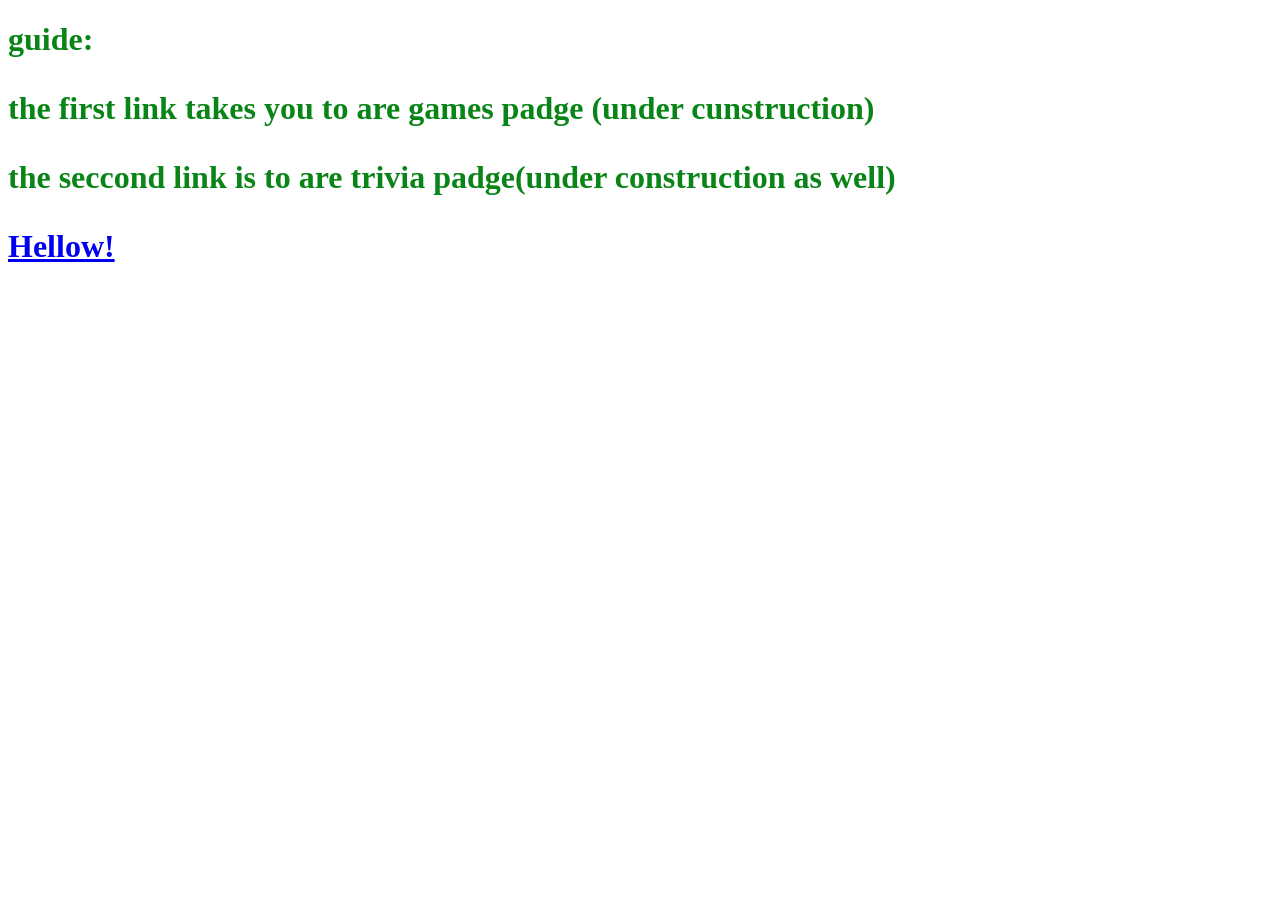
==== index.html @ 23ed24d3 "Worked on stuff 9/2/2026" ====
<!DOCTYPE html>
<html lang="en">
<head>
    <meta charset="UTF-8">
    <meta name="viewport" content="width=device-width, initial-scale=1.0">
    <link rel="stylesheet" href="style.css">
    <title>Come back, O'Connell!</title>
</head>
<body>
     <h1> guide:<h1>
        <p> the first link takes you to are games padge (under cunstruction)<p>
        <p> the seccond link is to are trivia padge(under construction as well)<p>
    <a href="../Page 2/index.html">Hellow!</a>
</body>
</html>
---- style.css ----
body {
    margin: 10;
    background-color: dark green;
h1 {
    color: rgb(9, 133, 23);             
}
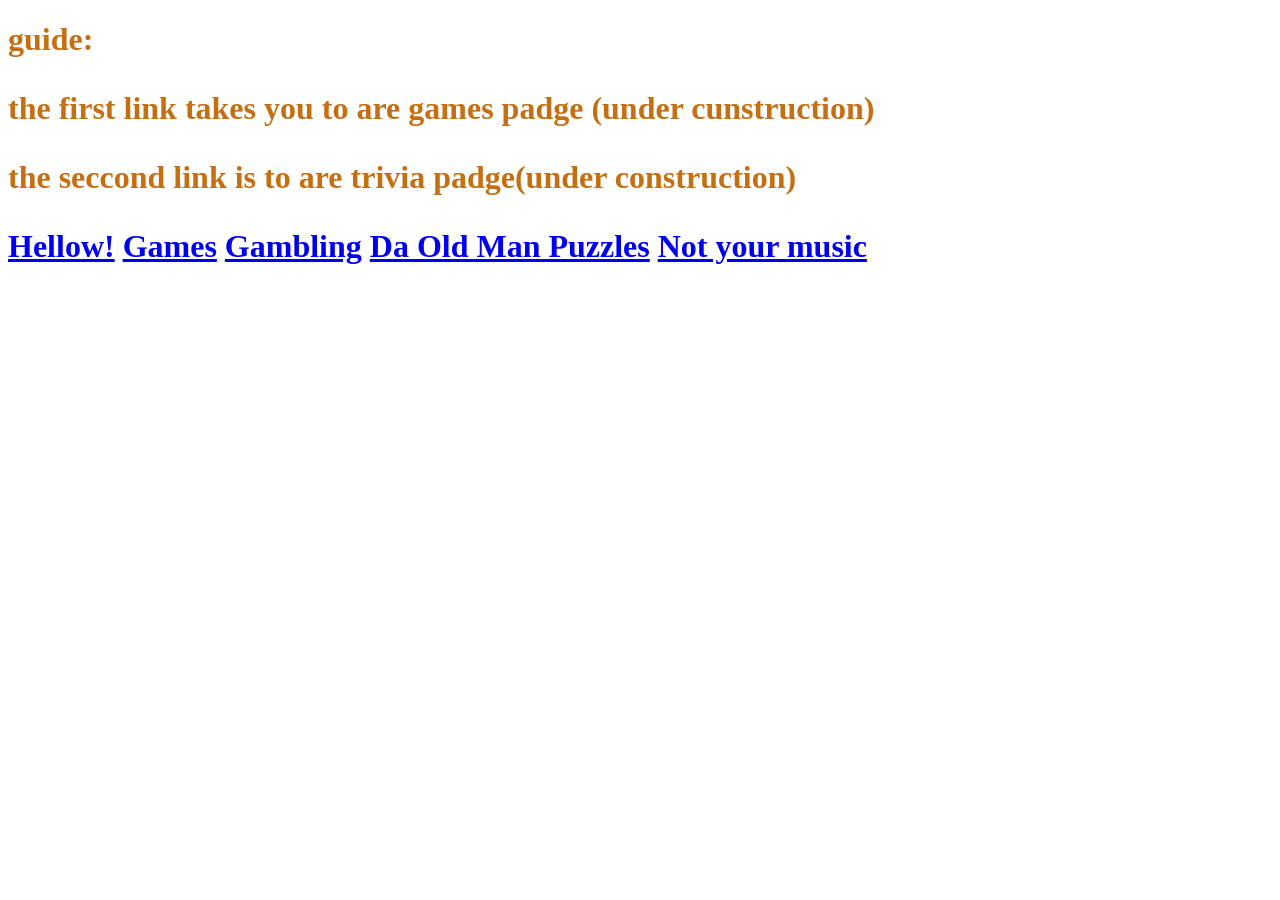
==== commit 0a96fa3b: "Worked on stuff 9/9/26" ====
--- a/index.html
+++ b/index.html
@@ -9,7 +9,11 @@
 <body>
      <h1> guide:<h1>
         <p> the first link takes you to are games padge (under cunstruction)<p>
-        <p> the seccond link is to are trivia padge(under construction as well)<p>
+        <p> the seccond link is to are trivia padge(under construction)<p>
     <a href="../Page 2/index.html">Hellow!</a>
+    <a href="Games Page/index.html">Games</a>
+    <a href="Gambling/index.html">Gambling</a>
+    <a href="Puzzles/index.html">Da Old Man Puzzles</a>
+    <a href="Music/index.html">Not your music</a>
 </body>
 </html>
--- a/style.css
+++ b/style.css
@@ -2,5 +2,5 @@
     margin: 10;
     background-color: dark green;
 h1 {
-    color: rgb(9, 133, 23);             
-}+    color: rgb(197, 111, 19);             
+}}
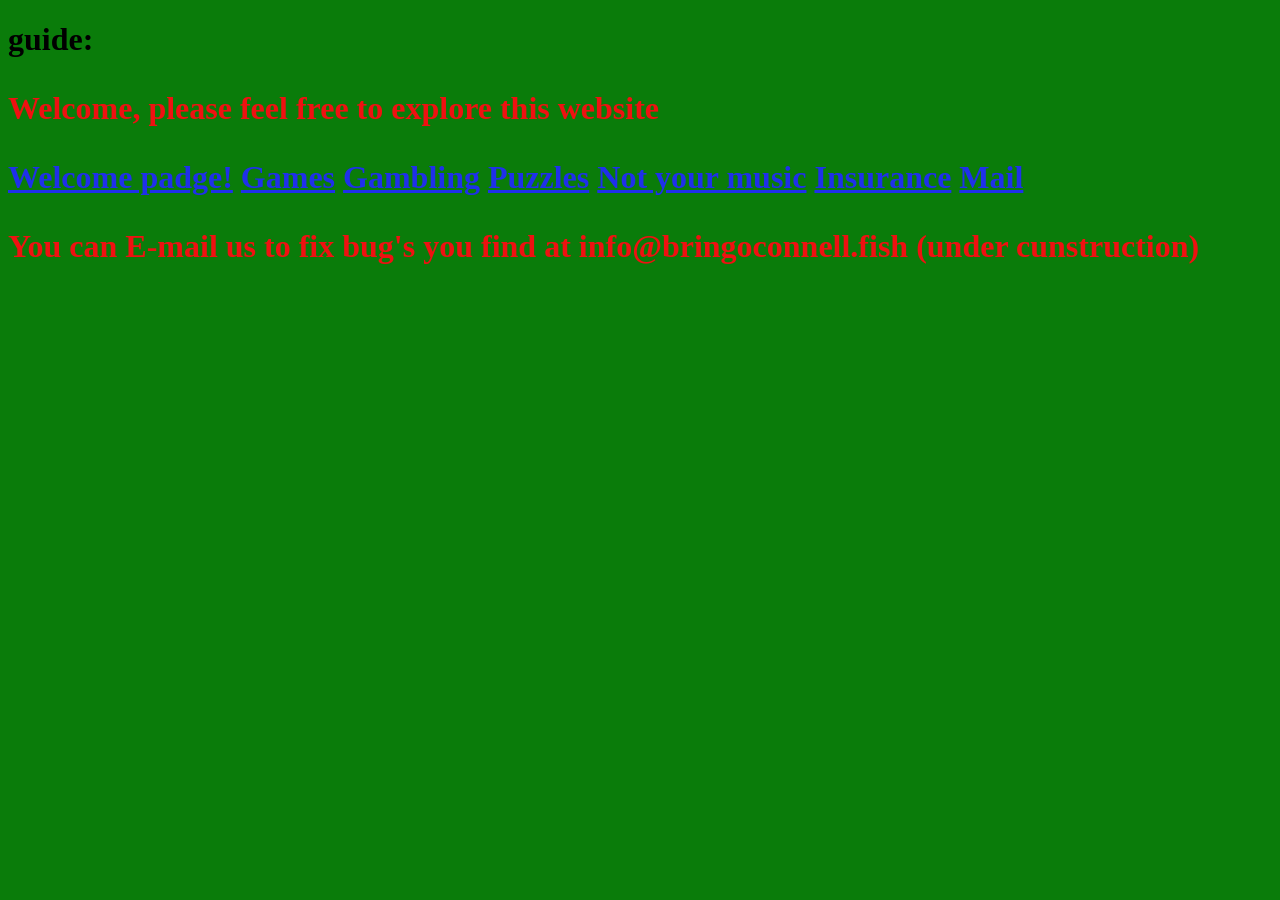
==== commit 83f3c715: "Worked on stuff 9/10/26" ====
--- a/index.html
+++ b/index.html
@@ -8,12 +8,14 @@
 </head>
 <body>
      <h1> guide:<h1>
-        <p> the first link takes you to are games padge (under cunstruction)<p>
-        <p> the seccond link is to are trivia padge(under construction)<p>
-    <a href="../Page 2/index.html">Hellow!</a>
+        <p> Welcome, please feel free to explore this website <p>
+    <a href="../Page 2/index.html">Welcome padge!</a>
     <a href="Games Page/index.html">Games</a>
     <a href="Gambling/index.html">Gambling</a>
-    <a href="Puzzles/index.html">Da Old Man Puzzles</a>
+    <a href="Puzzles/index.html">Puzzles</a>
     <a href="Music/index.html">Not your music</a>
+    <a href="Insurance/index.html">Insurance</a>
+    <a href="/____Mail/____Mail.html">Mail</a>
+    <p> You can E-mail us to fix bug's you find at info@bringoconnell.fish (under cunstruction) <p> 
 </body>
 </html>
--- a/style.css
+++ b/style.css
@@ -1,6 +1,14 @@
 body {
     margin: 10;
-    background-color: dark green;
-h1 {
-    color: rgb(197, 111, 19);             
-}}+    background-color: rgb(10, 124, 10);
+}
+h1{
+    
+}
+p {
+    color: rgb(239, 17, 17);             
+}
+a {
+    text-decoration: bold;
+    color: rgb(31, 48, 234)
+}
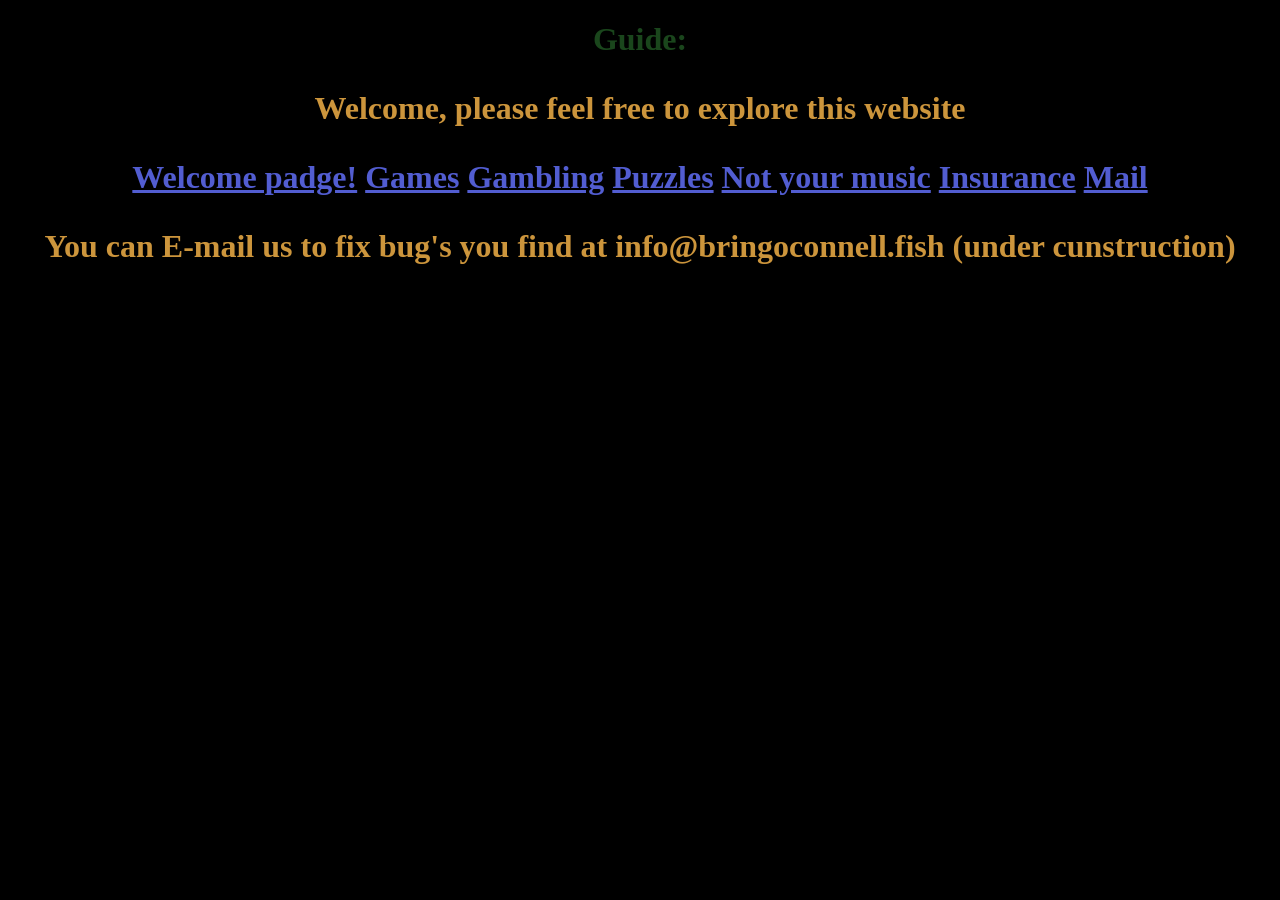
==== commit 7bbc8cea: "Fixed insurance link, style changes, and old man triva" ====
--- a/index.html
+++ b/index.html
@@ -7,14 +7,14 @@
     <title>Come back, O'Connell!</title>
 </head>
 <body>
-     <h1> guide:<h1>
+     <h1> Guide:<h1>
         <p> Welcome, please feel free to explore this website <p>
     <a href="../Page 2/index.html">Welcome padge!</a>
     <a href="Games Page/index.html">Games</a>
     <a href="Gambling/index.html">Gambling</a>
     <a href="Puzzles/index.html">Puzzles</a>
     <a href="Music/index.html">Not your music</a>
-    <a href="Insurance/index.html">Insurance</a>
+    <a href="Insurance/insurance.html">Insurance</a>
     <a href="/____Mail/____Mail.html">Mail</a>
     <p> You can E-mail us to fix bug's you find at info@bringoconnell.fish (under cunstruction) <p> 
 </body>
--- a/style.css
+++ b/style.css
@@ -1,14 +1,18 @@
 body {
     margin: 10;
-    background-color: rgb(10, 124, 10);
+    background-color: rgb(0, 0, 0);
+    text-align: center;
 }
 h1{
-    
+    color: rgb(26, 70, 28);
+    text-align: center;
 }
 p {
-    color: rgb(239, 17, 17);             
+    color: rgb(204, 149, 60);             
+    text-align: center;
 }
 a {
     text-decoration: bold;
-    color: rgb(31, 48, 234)
-}+    color: rgb(82, 93, 209);
+    text-align: center;
+}
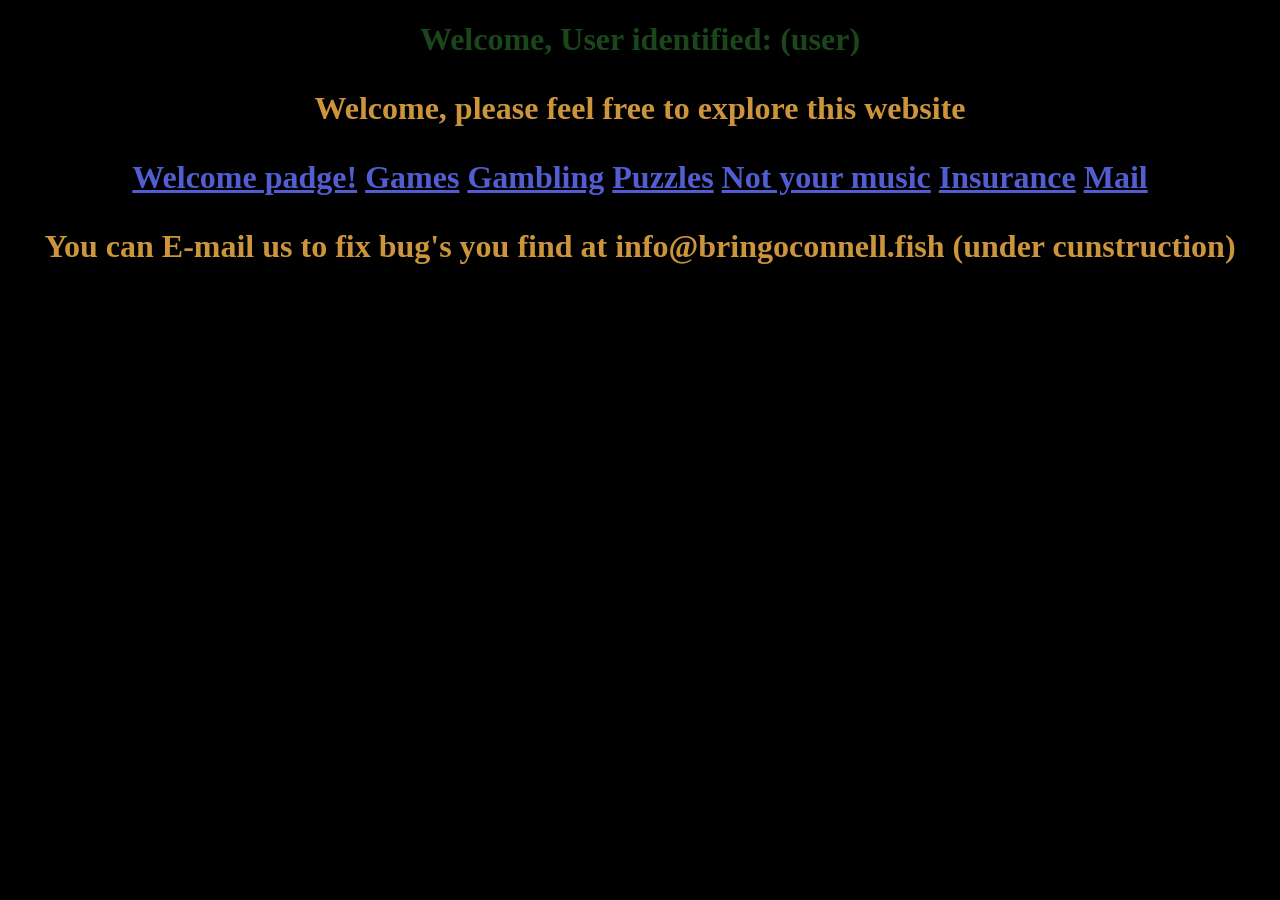
==== commit 66c6963f: "Worked on stuff" ====
--- a/index.html
+++ b/index.html
@@ -7,7 +7,7 @@
     <title>Come back, O'Connell!</title>
 </head>
 <body>
-     <h1> Guide:<h1>
+     <h1> Welcome, User identified: (user) <h1>
         <p> Welcome, please feel free to explore this website <p>
     <a href="../Page 2/index.html">Welcome padge!</a>
     <a href="Games Page/index.html">Games</a>
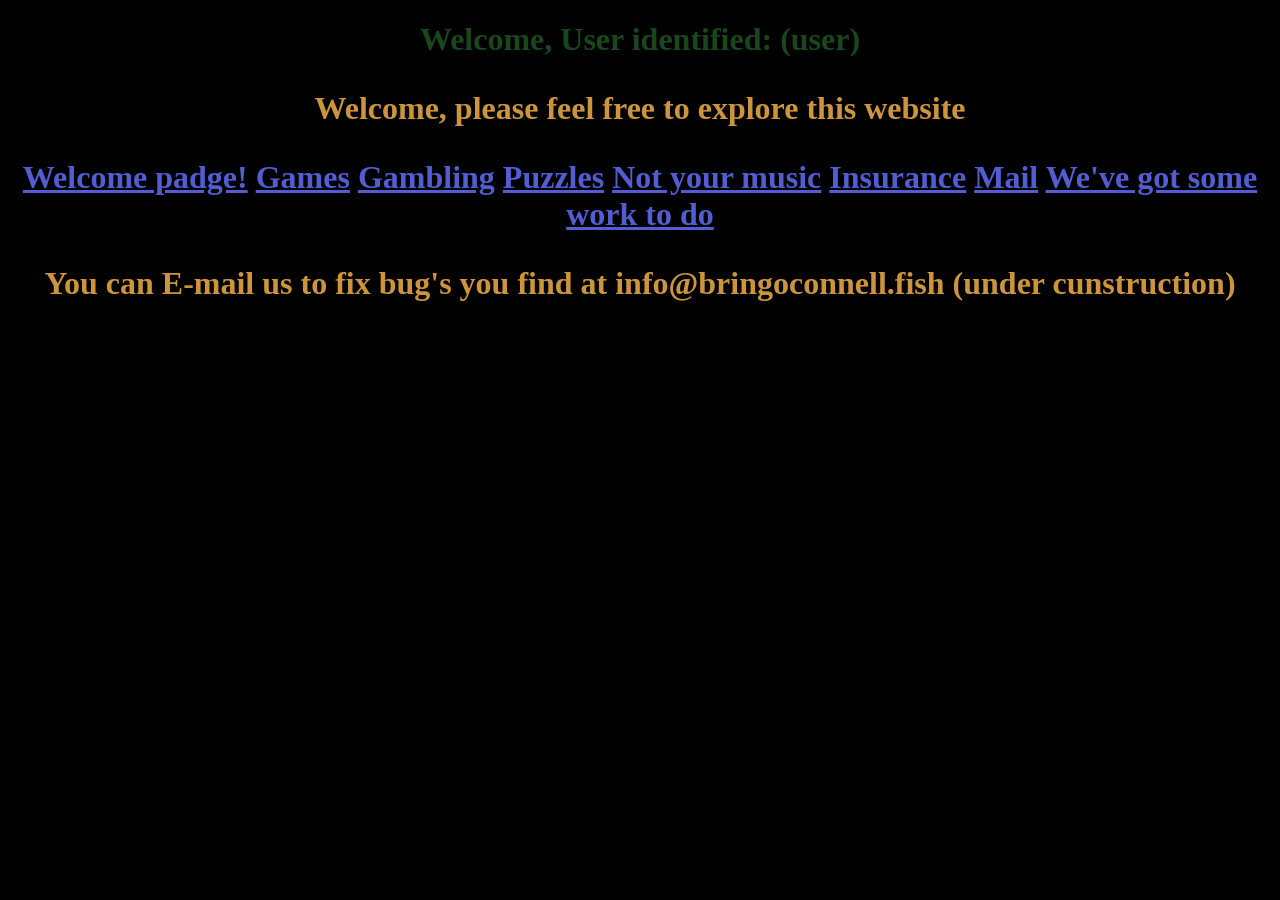
==== commit 3133650e: "Worked on stuff 9/14/26" ====
--- a/index.html
+++ b/index.html
@@ -16,6 +16,8 @@
     <a href="Music/index.html">Not your music</a>
     <a href="Insurance/insurance.html">Insurance</a>
     <a href="/____Mail/____Mail.html">Mail</a>
+    <a href="Scubie/index.html">We've got some work to do</a>
     <p> You can E-mail us to fix bug's you find at info@bringoconnell.fish (under cunstruction) <p> 
+        <h2 sign in h2>
 </body>
 </html>
--- a/style.css
+++ b/style.css
@@ -16,3 +16,6 @@
     color: rgb(82, 93, 209);
     text-align: center;
 }
+h2 {text-align: right, top;
+    color: rgb(245, 13, 13);
+}
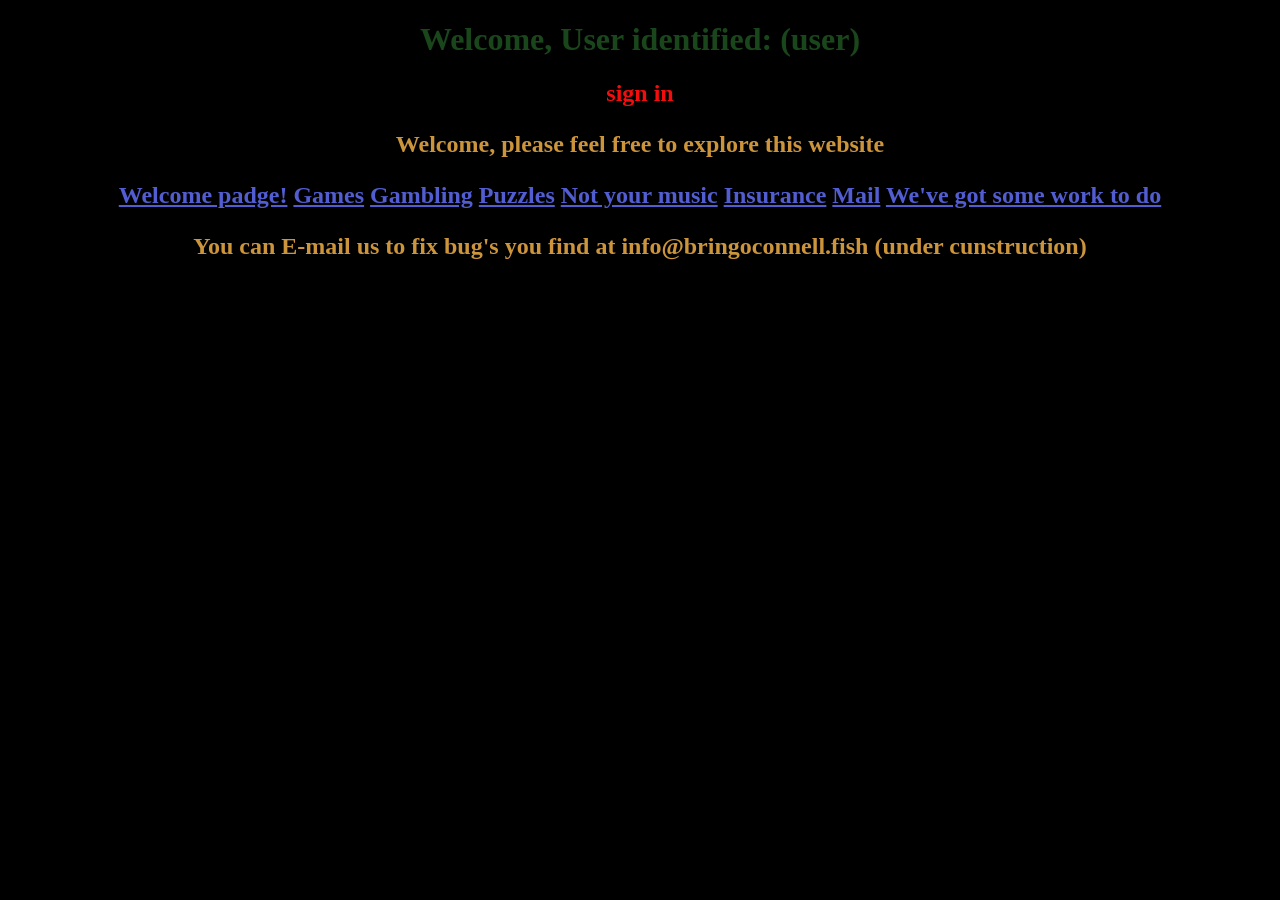
==== commit a123acac: "Worked on stuff 9/15/26" ====
--- a/index.html
+++ b/index.html
@@ -8,6 +8,7 @@
 </head>
 <body>
      <h1> Welcome, User identified: (user) <h1>
+        <h2> sign in <h2>
         <p> Welcome, please feel free to explore this website <p>
     <a href="../Page 2/index.html">Welcome padge!</a>
     <a href="Games Page/index.html">Games</a>
@@ -18,6 +19,6 @@
     <a href="/____Mail/____Mail.html">Mail</a>
     <a href="Scubie/index.html">We've got some work to do</a>
     <p> You can E-mail us to fix bug's you find at info@bringoconnell.fish (under cunstruction) <p> 
-        <h2 sign in h2>
+        
 </body>
 </html>
